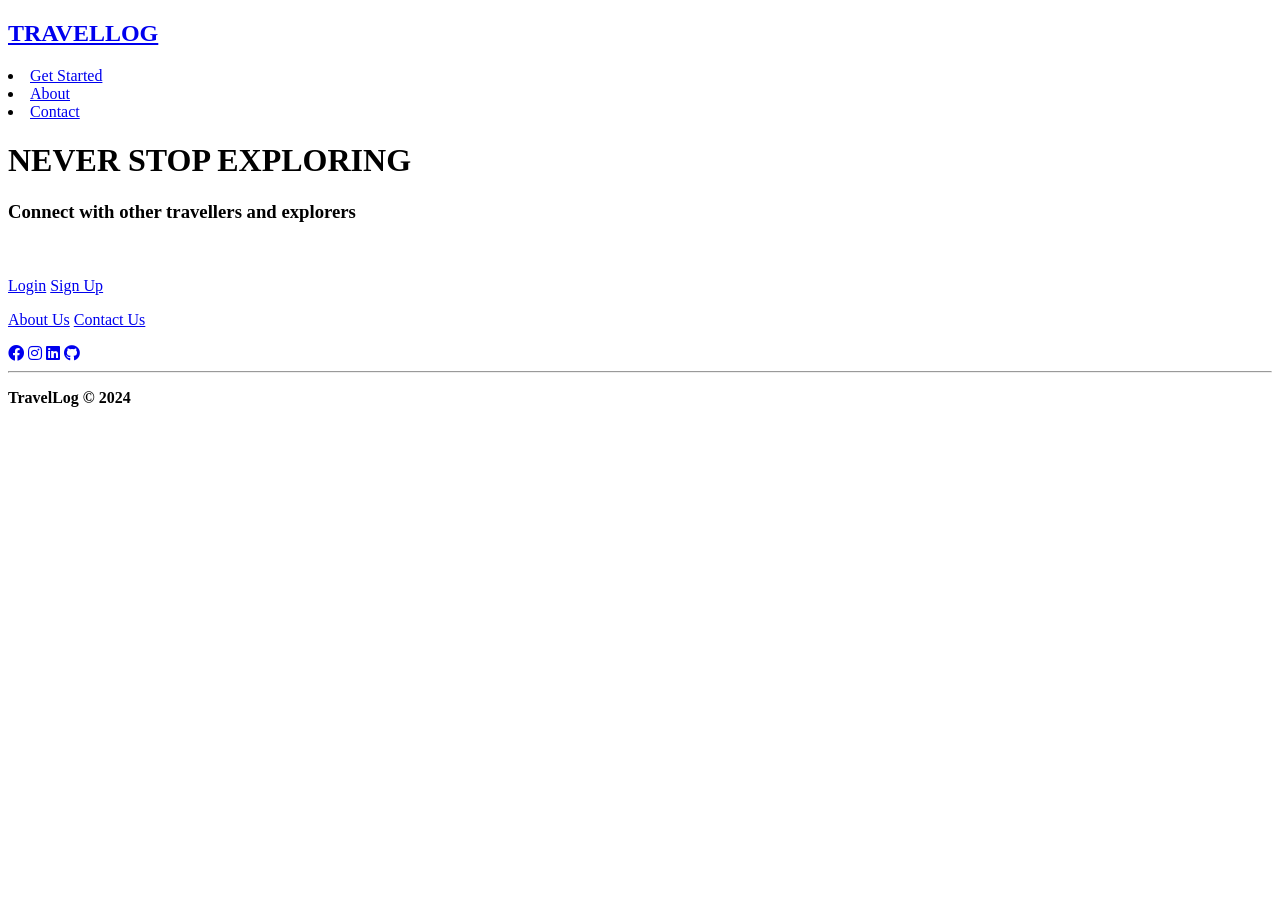
==== index.html @ 3794687c "Add files via upload" ====
<!DOCTYPE html>
<html>

<head>
  <meta charset="utf-8">
  <meta http-equiv="X-UA-Compatible" content="IE=edge">
  <title>TravelLog</title>
  <link rel="icon" type="image/png" href="alps_favicon.png">
  <meta name="description" content="Connect with people over travelling">
  <meta name="viewport" content="width=device-width, initial-scale=1">
  <link rel="stylesheet" href="CSS/style.css">
  <!-- google font api -->
  <link rel="preconnect" href="https://fonts.gstatic.com">
  <link href="https://fonts.googleapis.com/css2?family=Merriweather+Sans:wght@300&family=Montserrat&display=swap" rel="stylesheet">
  <link href="https://fonts.googleapis.com/css2?family=Raleway:wght@500&display=swap" rel="stylesheet">
  <link rel="stylesheet" href="https://use.fontawesome.com/releases/v5.0.13/css/all.css" integrity="sha384-DNOHZ68U8hZfKXOrtjWvjxusGo9WQnrNx2sqG0tfsghAvtVlRW3tvkXWZh58N9jp" crossorigin="anonymous">
  <script src="JS/change-bg.js" async></script>
</head>


<body>
  <!-- short content -->
  <div id="content">
    <header>
      <h2><a href="#">TRAVELLOG</a></h2>
      <nav>
        <li><a href="PHP/signup.php">Get Started</a></li>
        <li><a href="about-us.html">About</a></li>
        <li><a href="PHP/contact-us.php">Contact</a></li>
      </nav>
    </header>

    <div class="Tagline">
      <h1>NEVER STOP EXPLORING</h1>
      <h3>Connect with other travellers and explorers</h3>
      <br> <br>
      <div class="buttons-flex">
        <a href="PHP/login.php" class="button">Login</a>
        <a href="PHP/signup.php" class="button">Sign Up</a>
      </div>
    </div>
  </div>

  <!-- footer section -->
  <footer class="footer-distributed">
    <div class="footer-top">
      <p class="footer-links">
        <a href="about-us.html">About Us</a>
        <a href="PHP/contact-us.php">Contact Us</a>
      </p>
    </div>
    <div class="footer-icons">
      <a href="https://www.facebook.com/profile.php?id=61551816511642"><i class="fab fa-facebook"></i></a>
      <a href="https://www.instagram.com/"><i class="fab fa-instagram"></i></a>
      <a href="https://www.linkedin.com/in/ankit-mandal/"><i class="fab fa-linkedin"></i></a>
      <a href="https://github.com/sn2606/TravelLog"><i class="fab fa-github"></i></a>
    </div>
    <hr>
    <p class="footer-company-name"><strong>TravelLog &copy; 2024</strong></p>
  </footer>
</body>

</html>
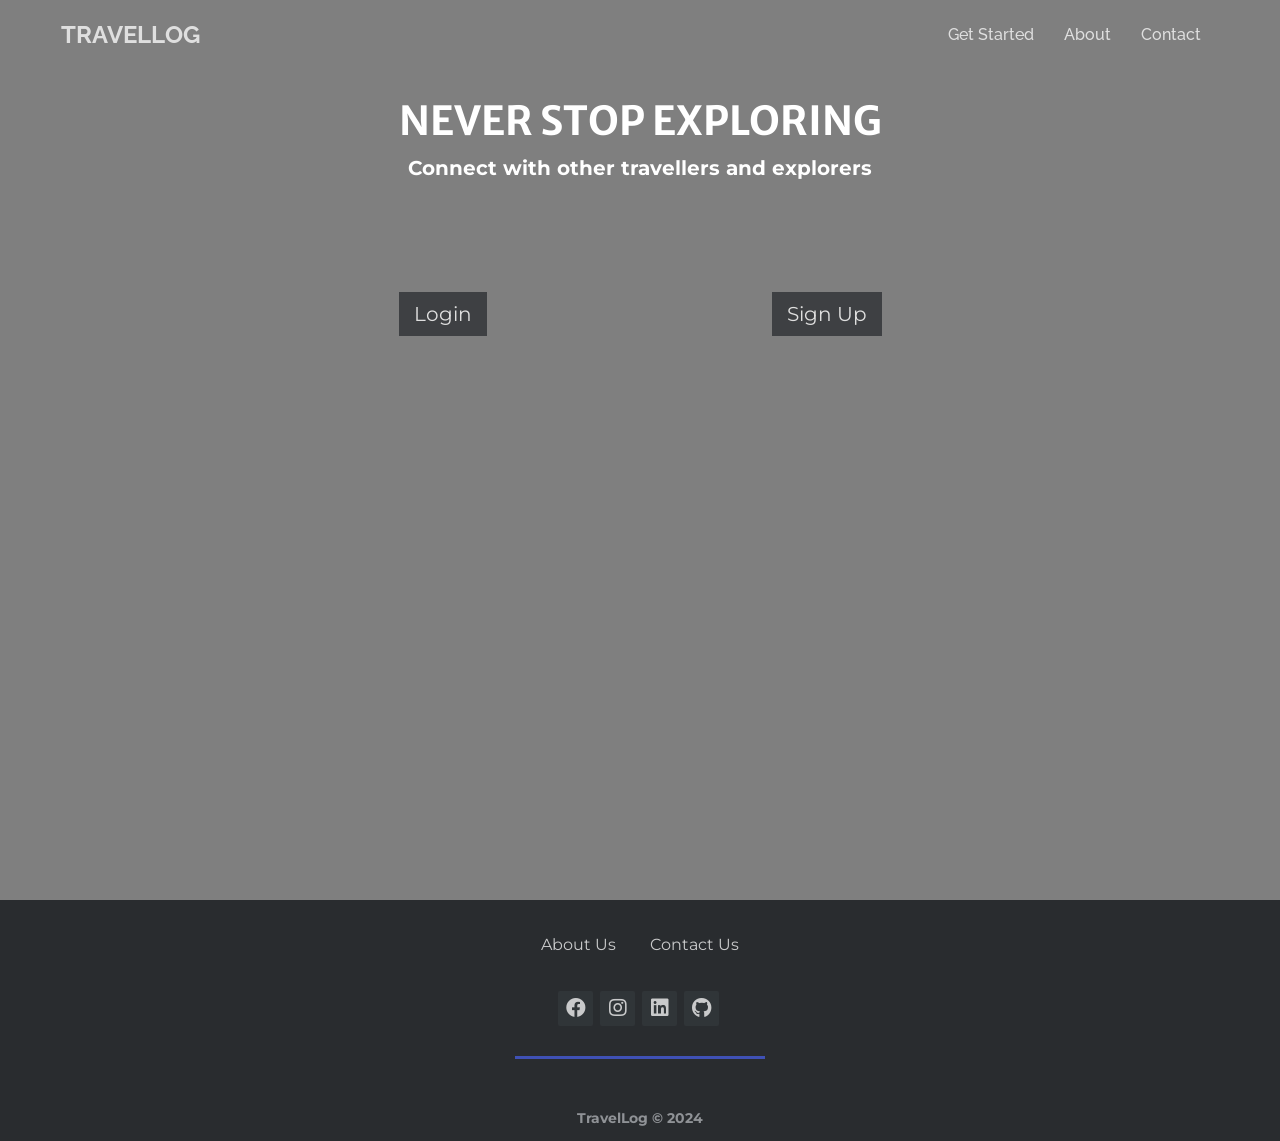
==== commit ca638db0: "Update index.html" ====
--- a/index.html
+++ b/index.html
@@ -26,7 +26,7 @@
       <nav>
         <li><a href="PHP/signup.php">Get Started</a></li>
         <li><a href="about-us.html">About</a></li>
-        <li><a href="PHP/contact-us.php">Contact</a></li>
+        <li><a href="contact-us.php">Contact</a></li>
       </nav>
     </header>
 
@@ -60,4 +60,4 @@
   </footer>
 </body>
 
-</html>+</html>
--- a/CSS/style.css
+++ b/CSS/style.css
@@ -0,0 +1,291 @@
+body {
+    margin: 0;
+    overflow-y: scroll;
+    /* overflow: hidden; */
+    padding: 0;
+  }
+  
+  ::-webkit-scrollbar {
+    width: 0;
+    /* Remove scrollbar space */
+    background: transparent;
+    /* Optional: just make scrollbar invisible */
+  }
+  
+  /*****************************************Header Styles *************************************************/
+  
+  ul,
+  nav {
+      list-style: none;
+  }
+  
+  a{
+      text-decoration: none;
+      opacity: 0.75;
+      color: #fff;
+  }
+  
+  a:hover{
+      opacity: 1;
+  }
+  
+  .grid {
+      width: 100%;
+      display: flex;
+      flex-wrap: wrap;
+      justify-content: center;
+  }
+  
+  hr {
+      width: 250px;
+      height: 3px;
+      background-color: #3f51b5;
+      border: 0;
+      margin-bottom: 50px;
+  }
+  
+  a.btn {
+      border-radius: 4px;
+      text-transform: uppercase;
+      font-weight: bold;
+      text-align: center;
+      background-color: #3f51b5;
+      opacity: 1;
+  }
+  
+  header {
+      width: 95%;
+      color: #fff;
+      display: flex;
+      justify-content: space-between;
+      font-family: "Raleway", sans-serif;
+      font-weight: 500;
+      align-items: center;
+      animation: 1s fadein 0.5s forwards;
+      opacity: 0;
+      padding: 20px auto;
+  }
+  
+  @keyframes fadein {
+      100% {
+          opacity: 1;
+      }
+  }
+  
+  header h2 {
+    margin-left: 5%;
+  }
+  
+  header nav {
+      display: flex;
+  }
+  
+  header nav li{
+      padding: 0 15px;
+  }
+  
+  @media (max-width: 800px) {
+  
+      #content {
+        flex-direction: column;
+      }
+      header {
+          /* padding: 20px 50px; */
+          flex-direction: column;
+      }
+      header h2 {
+          margin-bottom: 12px;
+      }
+  }
+  
+  /******************************************* BODY CONTENT ***********************************/
+  #content {
+    height: 100vh;
+    width: 100%;
+  }
+  
+  /********************************************* MOBILE BACKGROUND IMAGE ANIMATION ************************************/
+  @media (max-width: 1025px) {
+    #content {
+      display: flex;
+      flex-direction: column;
+      animation-name: animate-mobile;
+      animation-direction: alternate-reverse;
+      animation-duration: 60s;
+      animation-fill-mode: forwards;
+      animation-iteration-count: infinite;
+      animation-play-state: running;
+      animation-timing-function: ease-in;
+      background-image: linear-gradient(rgba(0, 0, 0, 0.5), rgba(0, 0, 0, 0.5)), url('../Images/Mobile-Background/pexels-alex-azabache-3214958.jpg');
+      background-size: cover;
+      background-position: center;
+      background-repeat: no-repeat;
+    }
+  
+    /* Mobile display styles */
+    .Site-Title {
+      font-size: 40px !important;
+      padding-top: 30px !important;
+    }
+  
+    .Tagline {
+      width: 100% !important;
+    }
+  
+    .Tagline h1 {
+      font-size: 20px !important
+    }
+  
+    .Tagline h3 {
+      font-size: 15px !important;
+      margin-bottom: 8% !important;
+    }
+  
+    .button {
+      font-size: 16px !important;
+      /* margin-right: 30px !important; */
+    }
+  
+    .button-flex {
+      display: flex;
+      justify-content: space-between;
+    }
+  }
+  
+  /********************************************* CONTENT STYLING ************************************/
+  .Site-Title {
+    text-align: center;
+    color: lightgray;
+    font-family: "Raleway", sans-serif;
+    font-size: 60px;
+    font-weight: 500;
+    flex: 1;
+    padding: 30px auto;
+    padding-top: 50px;
+  }
+  
+  .Tagline {
+    color: white;
+    margin: 30px;
+    display: flex;
+    flex-direction: column;
+    width: 60%;
+    margin: auto;
+    text-align: center;
+  }
+  
+  .Tagline h1 {
+    font-family: 'Merriweather Sans', sans-serif;
+    font-size: 40px;
+    margin-bottom: 5px;
+    display: inline-block;
+  }
+  
+  .Tagline h3 {
+    font-family: 'Montserrat', sans-serif;
+    font-size: 20px;
+    margin-top: 5px;
+    margin-bottom: 10%;
+    display: inline-block;
+  }
+  
+  .button {
+    color: white;
+    background-color: #292c2f;
+    text-decoration: none;
+    font-family: 'Montserrat', sans-serif;
+    font-size: 20px;
+    padding: 10px 15px;
+  }
+  
+  .button:hover {
+    color: black;
+    background-color: white;
+  }
+  
+  .buttons-flex {
+    width: 100%;
+    display: flex;
+    justify-content: space-around;
+  }
+  
+  /******************************************* FOOTER STYLING ***********************************/
+  footer {
+    position: relative;
+    text-align: center;
+  }
+  
+  .footer-distributed {
+    background-color: #292c2f;
+    box-shadow: 0 1px 1px 0 rgba(0, 0, 0, 0.12);
+    box-sizing: border-box;
+    width: 100%;
+    font-family: 'Montserrat', sans-serif;
+    font: bold 16px;
+  }
+  
+  .footer-distributed {
+    display: inline-block;
+    vertical-align: top;
+  }
+  
+  .footer-distributed .footer-links {
+    color: #ffffff;
+    padding: 0;
+  }
+  
+  .footer-distributed .footer-links a {
+    display: inline-block;
+    line-height: 1.8;
+    text-decoration: none;
+    color: inherit;
+    margin: 10px;
+    padding: 5px;
+  }
+  
+  .footer-links a:hover {
+    background-color: black;
+    text-decoration: underline;
+  }
+  
+  .footer-distributed .footer-company-name {
+    color: #8f9296;
+    font-size: 14px;
+    font-weight: normal;
+    /* margin: 0; */
+  }
+  
+  .footer-distributed .footer-icons {
+    margin-top: 15px;
+    margin-bottom: 25px;
+  }
+  
+  .footer-distributed .footer-icons a {
+    display: inline-block;
+    width: 35px;
+    height: 35px;
+    cursor: pointer;
+    background-color: #33383b;
+    border-radius: 2px;
+    font-size: 20px;
+    color: #ffffff;
+    text-align: center;
+    line-height: 35px;
+    margin-right: 3px;
+    margin-bottom: 5px;
+  }
+  
+  .footer-icons a:hover {
+    background-color: black;
+  }
+  
+  @media (max-width: 880px) {
+    .footer-distributed {
+      font: bold 14px sans-serif;
+    }
+  
+    .main {
+      line-height: normal;
+      font-size: auto;
+    }
+  }
